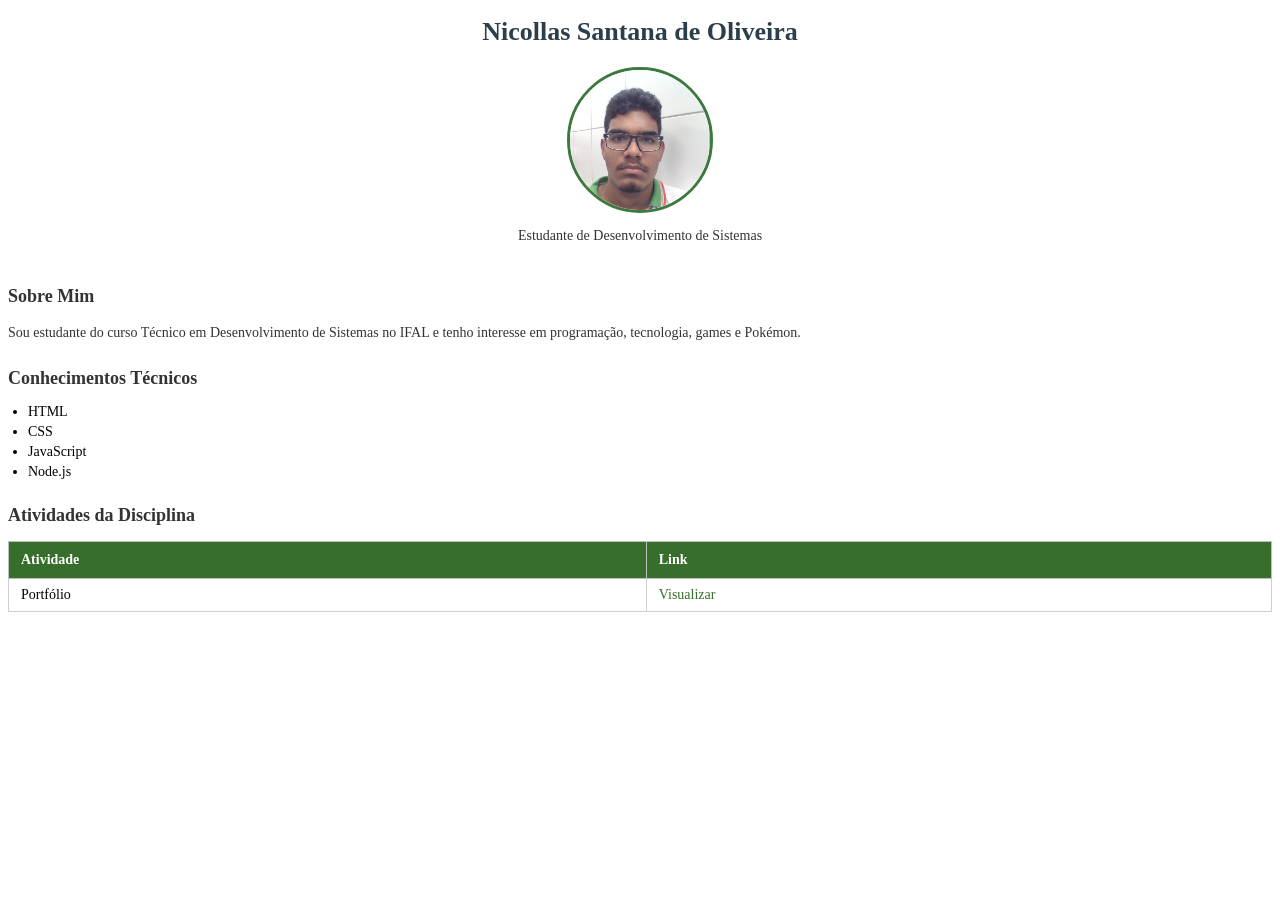
==== index.html @ f846e138 "Update index.html" ====
<!DOCTYPE html>
<html lang="pt-BR">
<head>
<meta charset="UTF-8">
<meta name="viewport" content="width=device-width, initial-scale=1.0">
<title>Portfólio - Nicollas Santana de Oliveira</title>

<style>
/* Título principal e foto centralizados */
.header-container {
  text-align: center;
  margin-bottom: 40px;
}

h1 {
  font-size: 26px;
  font-weight: bold;
  color: #2b3e4a;
  margin-bottom: 20px;
}

/* Foto de perfil circular com borda verde */
.profile-img {
  width: 140px;
  height: 140px;
  border-radius: 50%;
  border: 3px solid #3d793f;
  object-fit: cover;
  display: inline-block;
}

/* Títulos das Seções */
h2 {
  font-size: 18px;
  font-weight: bold;
  color: #333333;
  margin-top: 25px;
  margin-bottom: 15px;
}

p {
  font-size: 14px;
  line-height: 1.5;
  margin: 8px 0;
  color: #333333;
}

/* Lista de Conhecimentos Técnicos */
ul {
  margin-top: 5px;
  padding-left: 20px;
}

li {
  font-size: 14px;
  margin-bottom: 4px;
}

/* Tabela da Seção "Atividades da Disciplina" */
table {
  width: 100%;
  border-collapse: collapse;
  margin-top: 15px;
  background-color: transparent;
}

th {
  background-color: #386e2c;
  color: #ffffff;
  text-align: left;
  padding: 10px 12px;
  font-weight: bold;
  font-size: 14px;
  border: 1px solid #c0c0c0;
}

td {
  padding: 8px 12px;
  font-size: 14px;
  border: 1px solid #cfcfcf;
}

/* Cores das linhas intercaladas */
tr:nth-child(even) {
  background-color: rgba(255, 255, 255, 0.2);
}

tr:nth-child(odd) {
  background-color: rgba(255, 255, 255, 0.4);
}

/* Estilo do link da tabela */
td a {
  color: #386e2c;
  text-decoration: none;
}

td a:hover {
  text-decoration: underline;
}
</style>
</head>

<body>

<div class="header-container">
    <h1>Nicollas Santana de Oliveira</h1>

    <img src="./WIN_20260612_09_31_09_Pro.jpg"
         alt="Foto de Nicollas"
         class="profile-img">

    <p>Estudante de Desenvolvimento de Sistemas</p>
</div>

<!-- Coloque aqui o restante do seu portfólio -->

<h2>Sobre Mim</h2>
<p>Sou estudante do curso Técnico em Desenvolvimento de Sistemas no IFAL e tenho interesse em programação, tecnologia, games e Pokémon.</p>

<h2>Conhecimentos Técnicos</h2>
<ul>
    <li>HTML</li>
    <li>CSS</li>
    <li>JavaScript</li>
    <li>Node.js</li>
</ul>

<h2>Atividades da Disciplina</h2>

<table>
    <tr>
        <th>Atividade</th>
        <th>Link</th>
    </tr>
    <tr>
        <td>Portfólio</td>
        <td><a href="#">Visualizar</a></td>
    </tr>
</table>

</body>
</html>
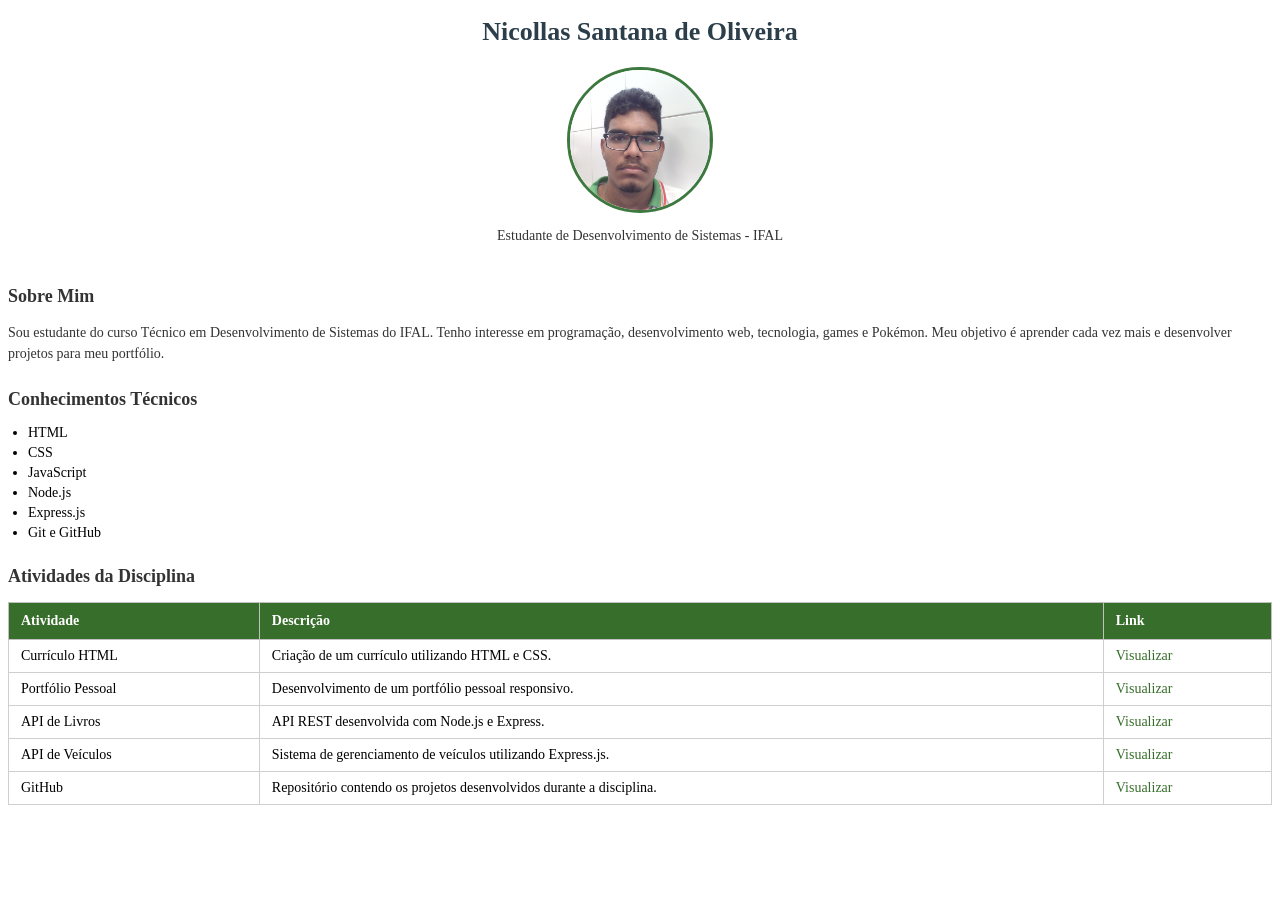
==== commit 2c1ebfea: "Update index.html" ====
--- a/index.html
+++ b/index.html
@@ -61,7 +61,6 @@
   width: 100%;
   border-collapse: collapse;
   margin-top: 15px;
-  background-color: transparent;
 }
 
 th {
@@ -80,7 +79,6 @@
   border: 1px solid #cfcfcf;
 }
 
-/* Cores das linhas intercaladas */
 tr:nth-child(even) {
   background-color: rgba(255, 255, 255, 0.2);
 }
@@ -89,7 +87,6 @@
   background-color: rgba(255, 255, 255, 0.4);
 }
 
-/* Estilo do link da tabela */
 td a {
   color: #386e2c;
   text-decoration: none;
@@ -99,8 +96,8 @@
   text-decoration: underline;
 }
 </style>
+
 </head>
-
 <body>
 
 <div class="header-container">
@@ -110,20 +107,27 @@
          alt="Foto de Nicollas"
          class="profile-img">
 
-    <p>Estudante de Desenvolvimento de Sistemas</p>
+    <p>Estudante de Desenvolvimento de Sistemas - IFAL</p>
 </div>
 
-<!-- Coloque aqui o restante do seu portfólio -->
+<h2>Sobre Mim</h2>
 
-<h2>Sobre Mim</h2>
-<p>Sou estudante do curso Técnico em Desenvolvimento de Sistemas no IFAL e tenho interesse em programação, tecnologia, games e Pokémon.</p>
+<p>
+Sou estudante do curso Técnico em Desenvolvimento de Sistemas do IFAL.
+Tenho interesse em programação, desenvolvimento web, tecnologia,
+games e Pokémon. Meu objetivo é aprender cada vez mais e desenvolver
+projetos para meu portfólio.
+</p>
 
 <h2>Conhecimentos Técnicos</h2>
+
 <ul>
     <li>HTML</li>
     <li>CSS</li>
     <li>JavaScript</li>
     <li>Node.js</li>
+    <li>Express.js</li>
+    <li>Git e GitHub</li>
 </ul>
 
 <h2>Atividades da Disciplina</h2>
@@ -131,11 +135,38 @@
 <table>
     <tr>
         <th>Atividade</th>
+        <th>Descrição</th>
         <th>Link</th>
     </tr>
+
     <tr>
-        <td>Portfólio</td>
-        <td><a href="#">Visualizar</a></td>
+        <td>Currículo HTML</td>
+        <td>Criação de um currículo utilizando HTML e CSS.</td>
+        <td><a href="curriculo.html" target="_blank">Visualizar</a></td>
+    </tr>
+
+    <tr>
+        <td>Portfólio Pessoal</td>
+        <td>Desenvolvimento de um portfólio pessoal responsivo.</td>
+        <td><a href="portfolio.html" target="_blank">Visualizar</a></td>
+    </tr>
+
+    <tr>
+        <td>API de Livros</td>
+        <td>API REST desenvolvida com Node.js e Express.</td>
+        <td><a href="http://localhost:3000/livros" target="_blank">Visualizar</a></td>
+    </tr>
+
+    <tr>
+        <td>API de Veículos</td>
+        <td>Sistema de gerenciamento de veículos utilizando Express.js.</td>
+        <td><a href="http://localhost:3000/veiculos" target="_blank">Visualizar</a></td>
+    </tr>
+
+    <tr>
+        <td>GitHub</td>
+        <td>Repositório contendo os projetos desenvolvidos durante a disciplina.</td>
+        <td><a href="https://github.com/SEU-USUARIO" target="_blank">Visualizar</a></td>
     </tr>
 </table>
 
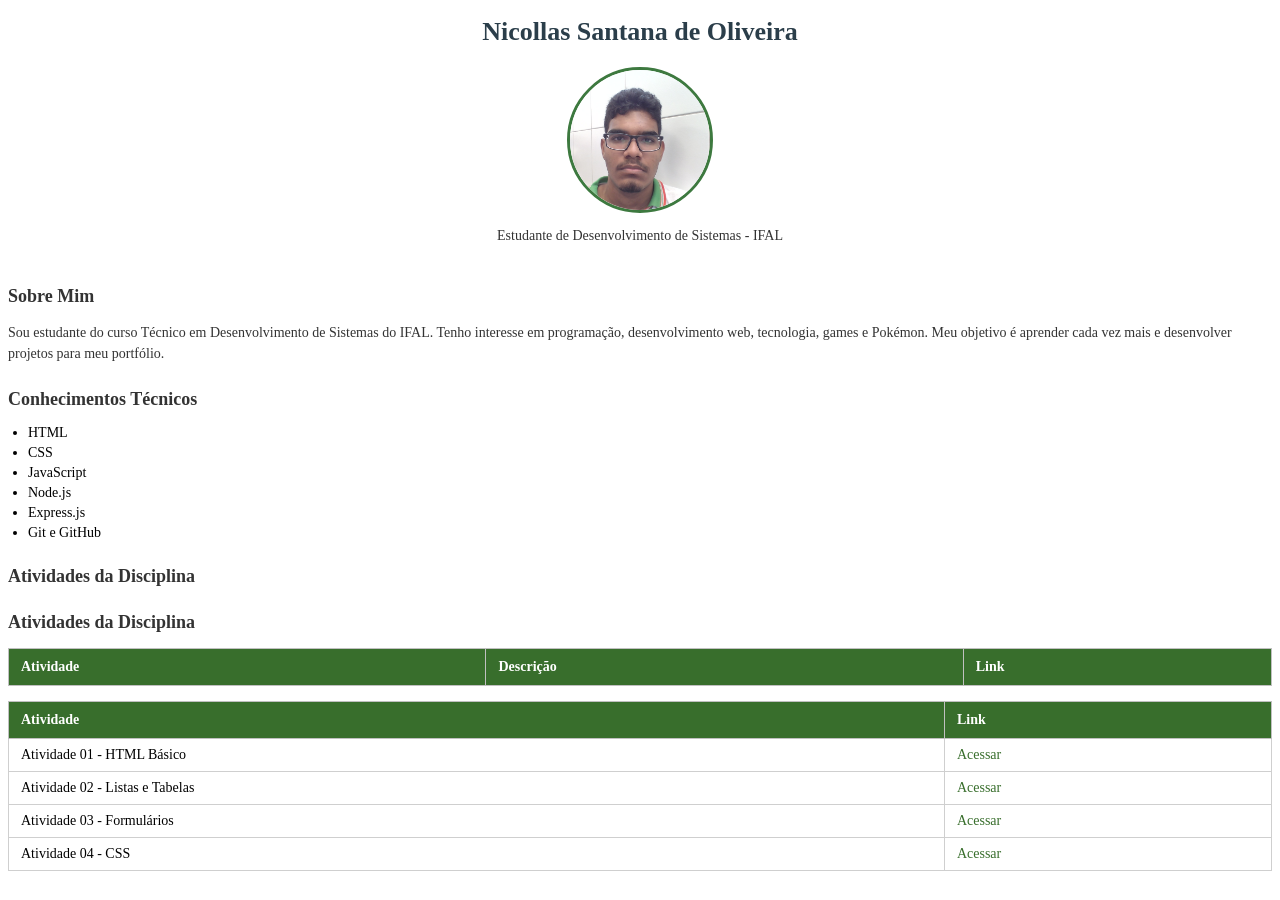
==== commit be263935: "Update index.html" ====
--- a/index.html
+++ b/index.html
@@ -139,36 +139,33 @@
         <th>Link</th>
     </tr>
 
+<h2>Atividades da Disciplina</h2>
+
+<table>
+  <thead>
     <tr>
-        <td>Currículo HTML</td>
-        <td>Criação de um currículo utilizando HTML e CSS.</td>
-        <td><a href="curriculo.html" target="_blank">Visualizar</a></td>
+      <th>Atividade</th>
+      <th>Link</th>
+    </tr>
+  </thead>
+
+  <tbody>
+    <tr>
+      <td>Atividade 01 - HTML Básico</td>
+      <td><a href="atividade01.html">Acessar</a></td>
     </tr>
 
     <tr>
-        <td>Portfólio Pessoal</td>
-        <td>Desenvolvimento de um portfólio pessoal responsivo.</td>
-        <td><a href="portfolio.html" target="_blank">Visualizar</a></td>
+      <td>Atividade 02 - Listas e Tabelas</td>
+      <td><a href="atividade02.html">Acessar</a></td>
     </tr>
 
     <tr>
-        <td>API de Livros</td>
-        <td>API REST desenvolvida com Node.js e Express.</td>
-        <td><a href="http://localhost:3000/livros" target="_blank">Visualizar</a></td>
+      <td>Atividade 03 - Formulários</td>
+      <td><a href="atividade03.html">Acessar</a></td>
     </tr>
 
     <tr>
-        <td>API de Veículos</td>
-        <td>Sistema de gerenciamento de veículos utilizando Express.js.</td>
-        <td><a href="http://localhost:3000/veiculos" target="_blank">Visualizar</a></td>
+      <td>Atividade 04 - CSS</td>
+      <td><a href="atividade04.html">Acessar</a></td>
     </tr>
-
-    <tr>
-        <td>GitHub</td>
-        <td>Repositório contendo os projetos desenvolvidos durante a disciplina.</td>
-        <td><a href="https://github.com/SEU-USUARIO" target="_blank">Visualizar</a></td>
-    </tr>
-</table>
-
-</body>
-</html>
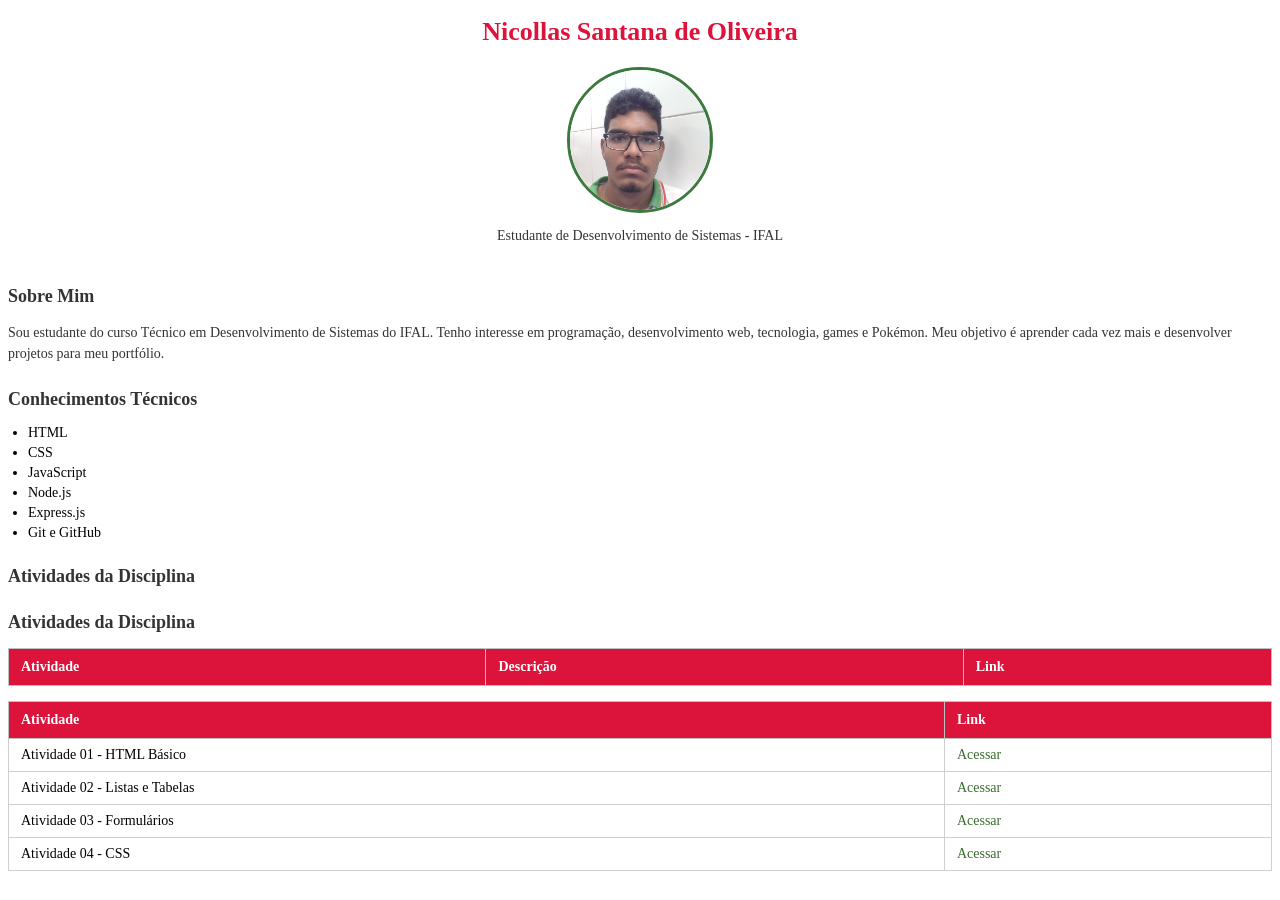
==== commit b90467ab: "Change color scheme to use #DC143C" ====
--- a/index.html
+++ b/index.html
@@ -15,7 +15,7 @@
 h1 {
   font-size: 26px;
   font-weight: bold;
-  color: #2b3e4a;
+  color: #DC143C;
   margin-bottom: 20px;
 }
 
@@ -64,7 +64,7 @@
 }
 
 th {
-  background-color: #386e2c;
+  background-color: #DC143C;
   color: #ffffff;
   text-align: left;
   padding: 10px 12px;
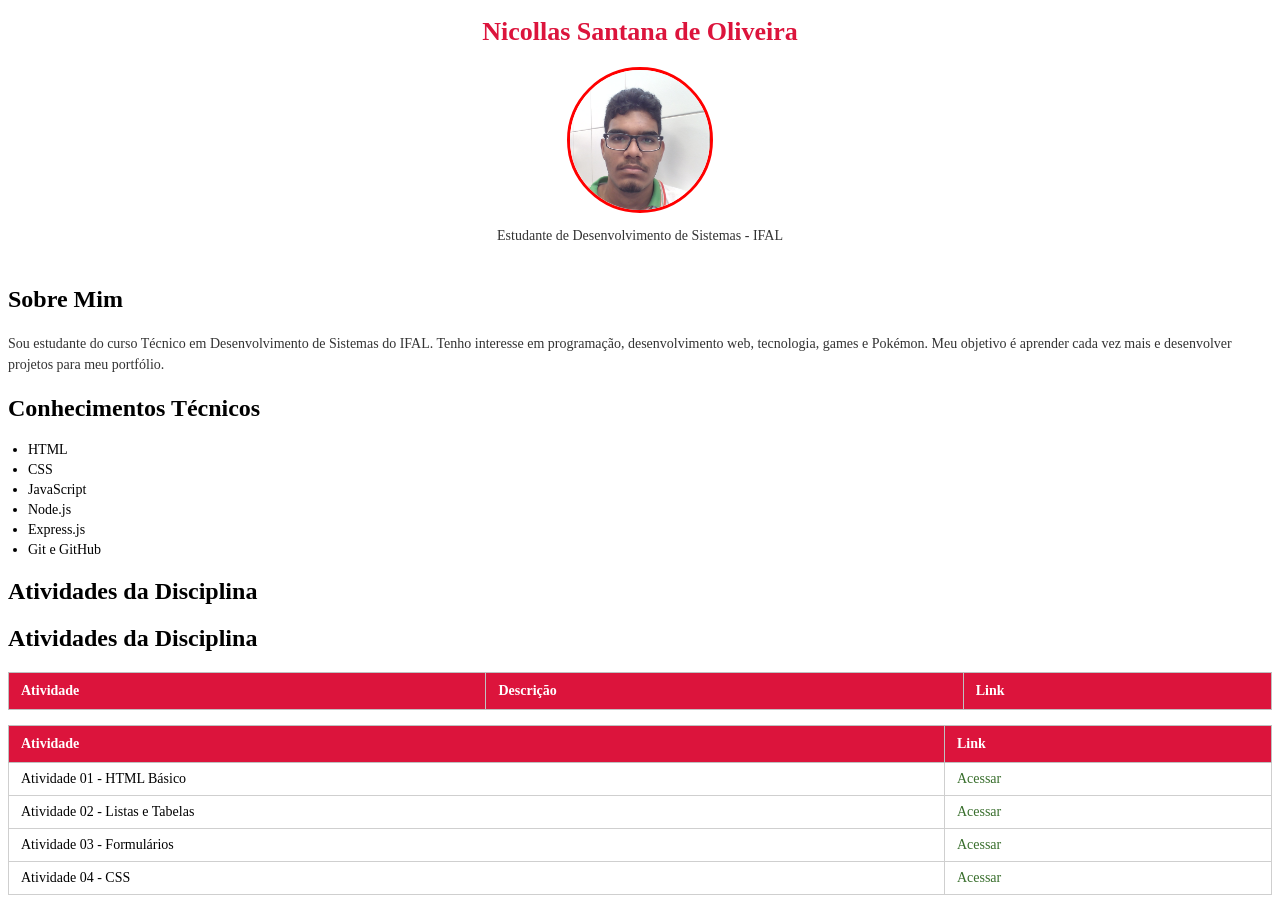
==== commit 3c545373: "Update index.html" ====
--- a/index.html
+++ b/index.html
@@ -19,15 +19,15 @@
   margin-bottom: 20px;
 }
 
-/* Foto de perfil circular com borda verde */
+/* Foto de perfil circular com borda vermelha */
 .profile-img {
   width: 140px;
   height: 140px;
   border-radius: 50%;
-  border: 3px solid #3d793f;
+  border: 3px solid #ff0000; /* Vermelho */
   object-fit: cover;
   display: inline-block;
-}
+}}
 
 /* Títulos das Seções */
 h2 {
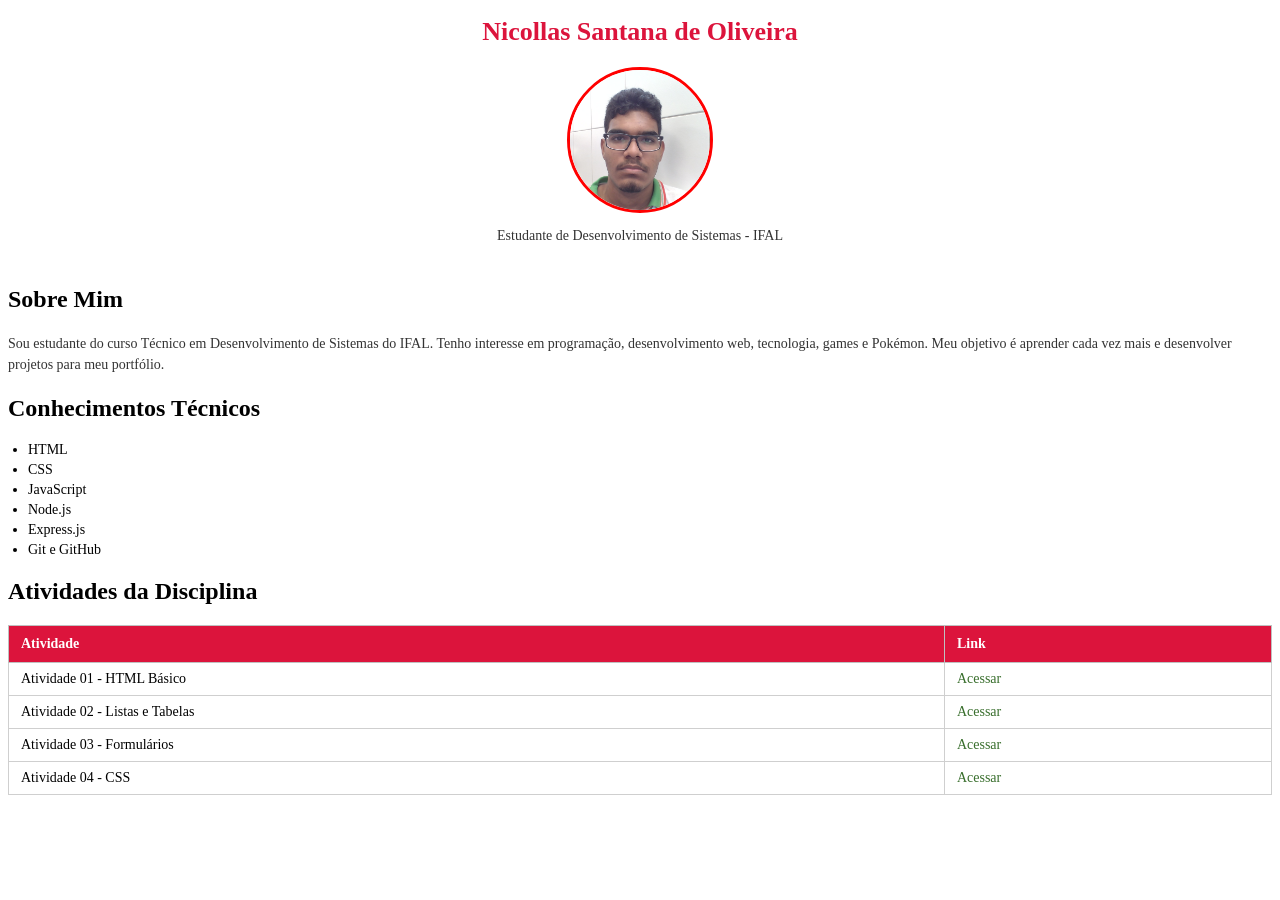
==== commit 140455c8: "Update index.html" ====
--- a/index.html
+++ b/index.html
@@ -133,15 +133,6 @@
 <h2>Atividades da Disciplina</h2>
 
 <table>
-    <tr>
-        <th>Atividade</th>
-        <th>Descrição</th>
-        <th>Link</th>
-    </tr>
-
-<h2>Atividades da Disciplina</h2>
-
-<table>
   <thead>
     <tr>
       <th>Atividade</th>
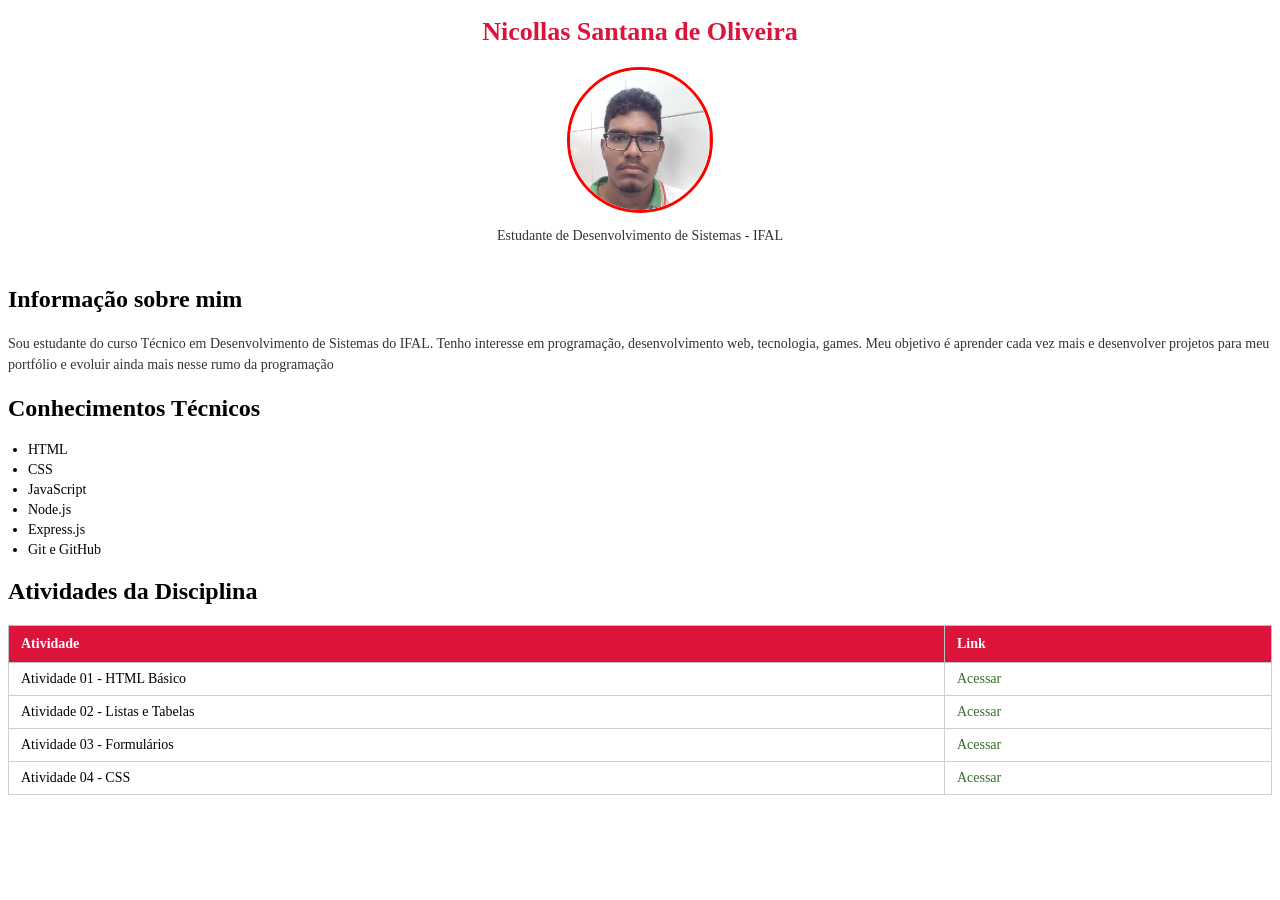
==== commit 5809755a: "Update index.html" ====
--- a/index.html
+++ b/index.html
@@ -110,13 +110,13 @@
     <p>Estudante de Desenvolvimento de Sistemas - IFAL</p>
 </div>
 
-<h2>Sobre Mim</h2>
+<h2>Informação sobre mim</h2>
 
 <p>
 Sou estudante do curso Técnico em Desenvolvimento de Sistemas do IFAL.
 Tenho interesse em programação, desenvolvimento web, tecnologia,
-games e Pokémon. Meu objetivo é aprender cada vez mais e desenvolver
-projetos para meu portfólio.
+games. Meu objetivo é aprender cada vez mais e desenvolver
+projetos para meu portfólio e evoluir ainda mais nesse rumo da programação
 </p>
 
 <h2>Conhecimentos Técnicos</h2>
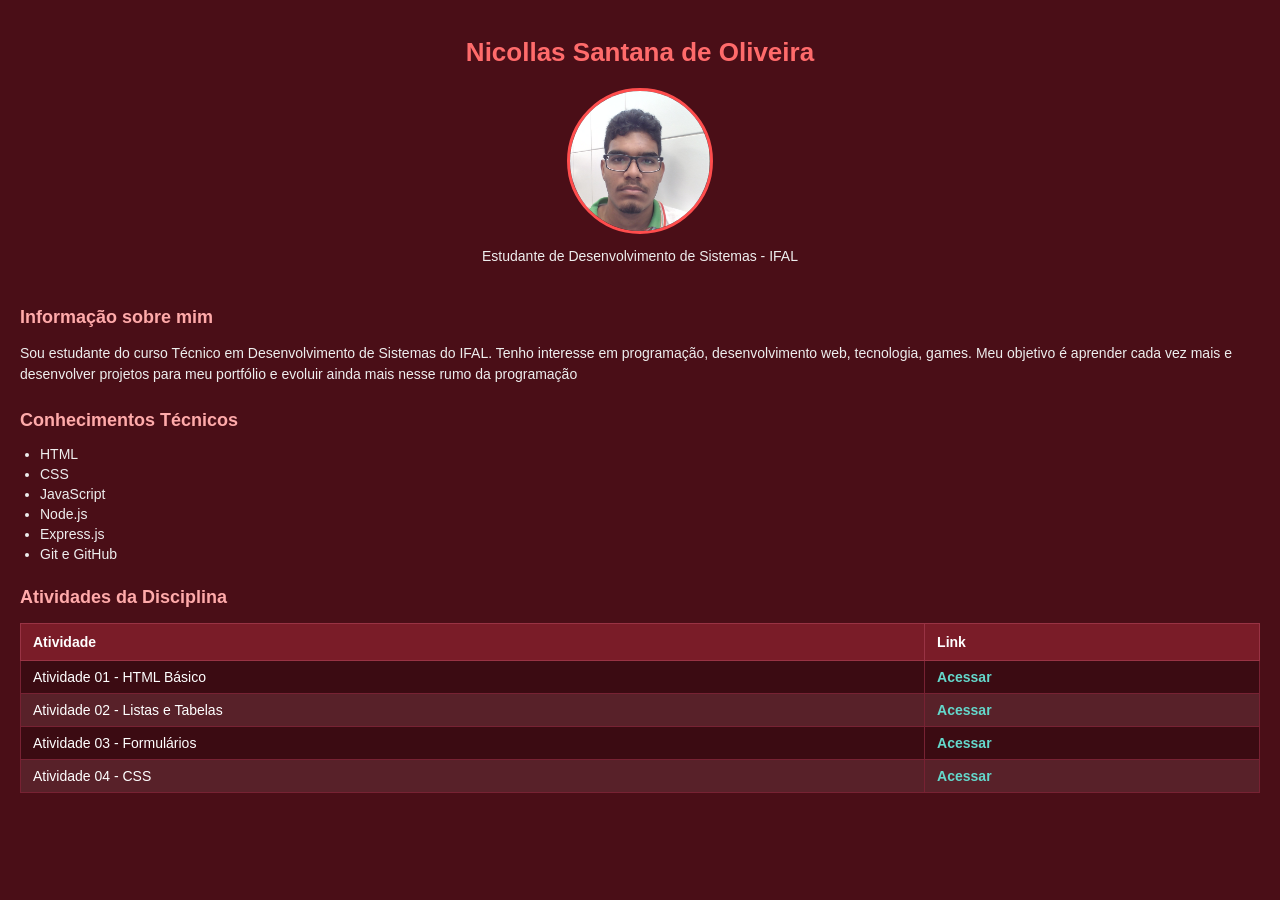
==== commit 3366d4b1: "Update index.html" ====
--- a/index.html
+++ b/index.html
@@ -6,6 +6,15 @@
 <title>Portfólio - Nicollas Santana de Oliveira</title>
 
 <style>
+/* Fundo global e estilo base */
+body {
+  background-color: #4A0E17; /* Vermelho Escuro */
+  color: #FFFFFF;
+  font-family: Arial, sans-serif;
+  margin: 0;
+  padding: 20px;
+}
+
 /* Título principal e foto centralizados */
 .header-container {
   text-align: center;
@@ -15,25 +24,25 @@
 h1 {
   font-size: 26px;
   font-weight: bold;
-  color: #DC143C;
+  color: #FF6B6B;
   margin-bottom: 20px;
 }
 
-/* Foto de perfil circular com borda vermelha */
+/* Foto de perfil circular com borda */
 .profile-img {
   width: 140px;
   height: 140px;
   border-radius: 50%;
-  border: 3px solid #ff0000; /* Vermelho */
+  border: 3px solid #FF4D4D;
   object-fit: cover;
   display: inline-block;
-}}
+}
 
 /* Títulos das Seções */
 h2 {
   font-size: 18px;
   font-weight: bold;
-  color: #333333;
+  color: #FFAAAA;
   margin-top: 25px;
   margin-bottom: 15px;
 }
@@ -42,7 +51,7 @@
   font-size: 14px;
   line-height: 1.5;
   margin: 8px 0;
-  color: #333333;
+  color: #EEEEEE;
 }
 
 /* Lista de Conhecimentos Técnicos */
@@ -54,6 +63,7 @@
 li {
   font-size: 14px;
   margin-bottom: 4px;
+  color: #EEEEEE;
 }
 
 /* Tabela da Seção "Atividades da Disciplina" */
@@ -64,32 +74,33 @@
 }
 
 th {
-  background-color: #DC143C;
+  background-color: #7A1C28;
   color: #ffffff;
   text-align: left;
   padding: 10px 12px;
   font-weight: bold;
   font-size: 14px;
-  border: 1px solid #c0c0c0;
+  border: 1px solid #993344;
 }
 
 td {
   padding: 8px 12px;
   font-size: 14px;
-  border: 1px solid #cfcfcf;
+  border: 1px solid #772233;
 }
 
 tr:nth-child(even) {
-  background-color: rgba(255, 255, 255, 0.2);
+  background-color: rgba(255, 255, 255, 0.08);
 }
 
 tr:nth-child(odd) {
-  background-color: rgba(255, 255, 255, 0.4);
+  background-color: rgba(0, 0, 0, 0.2);
 }
 
 td a {
-  color: #386e2c;
+  color: #64D8CB;
   text-decoration: none;
+  font-weight: bold;
 }
 
 td a:hover {
@@ -160,3 +171,8 @@
       <td>Atividade 04 - CSS</td>
       <td><a href="atividade04.html">Acessar</a></td>
     </tr>
+  </tbody>
+</table>
+
+</body>
+</html>
